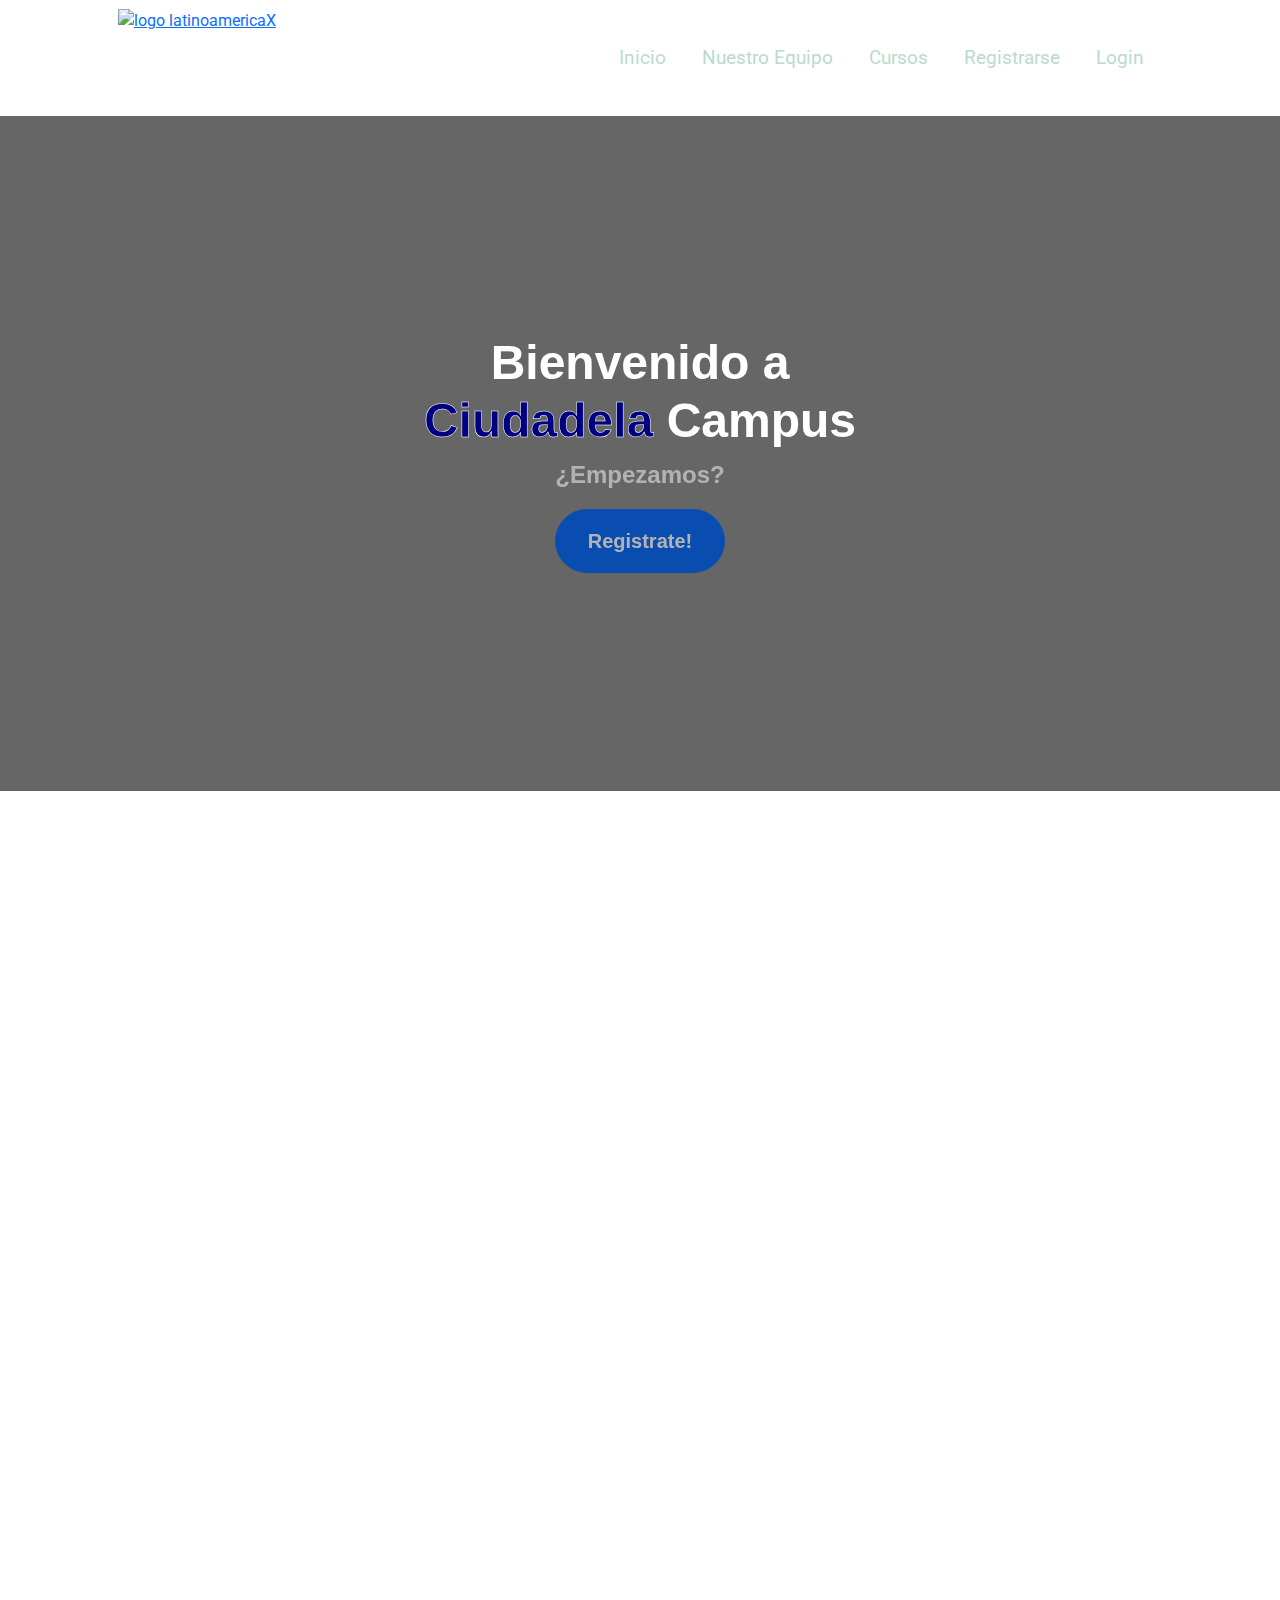
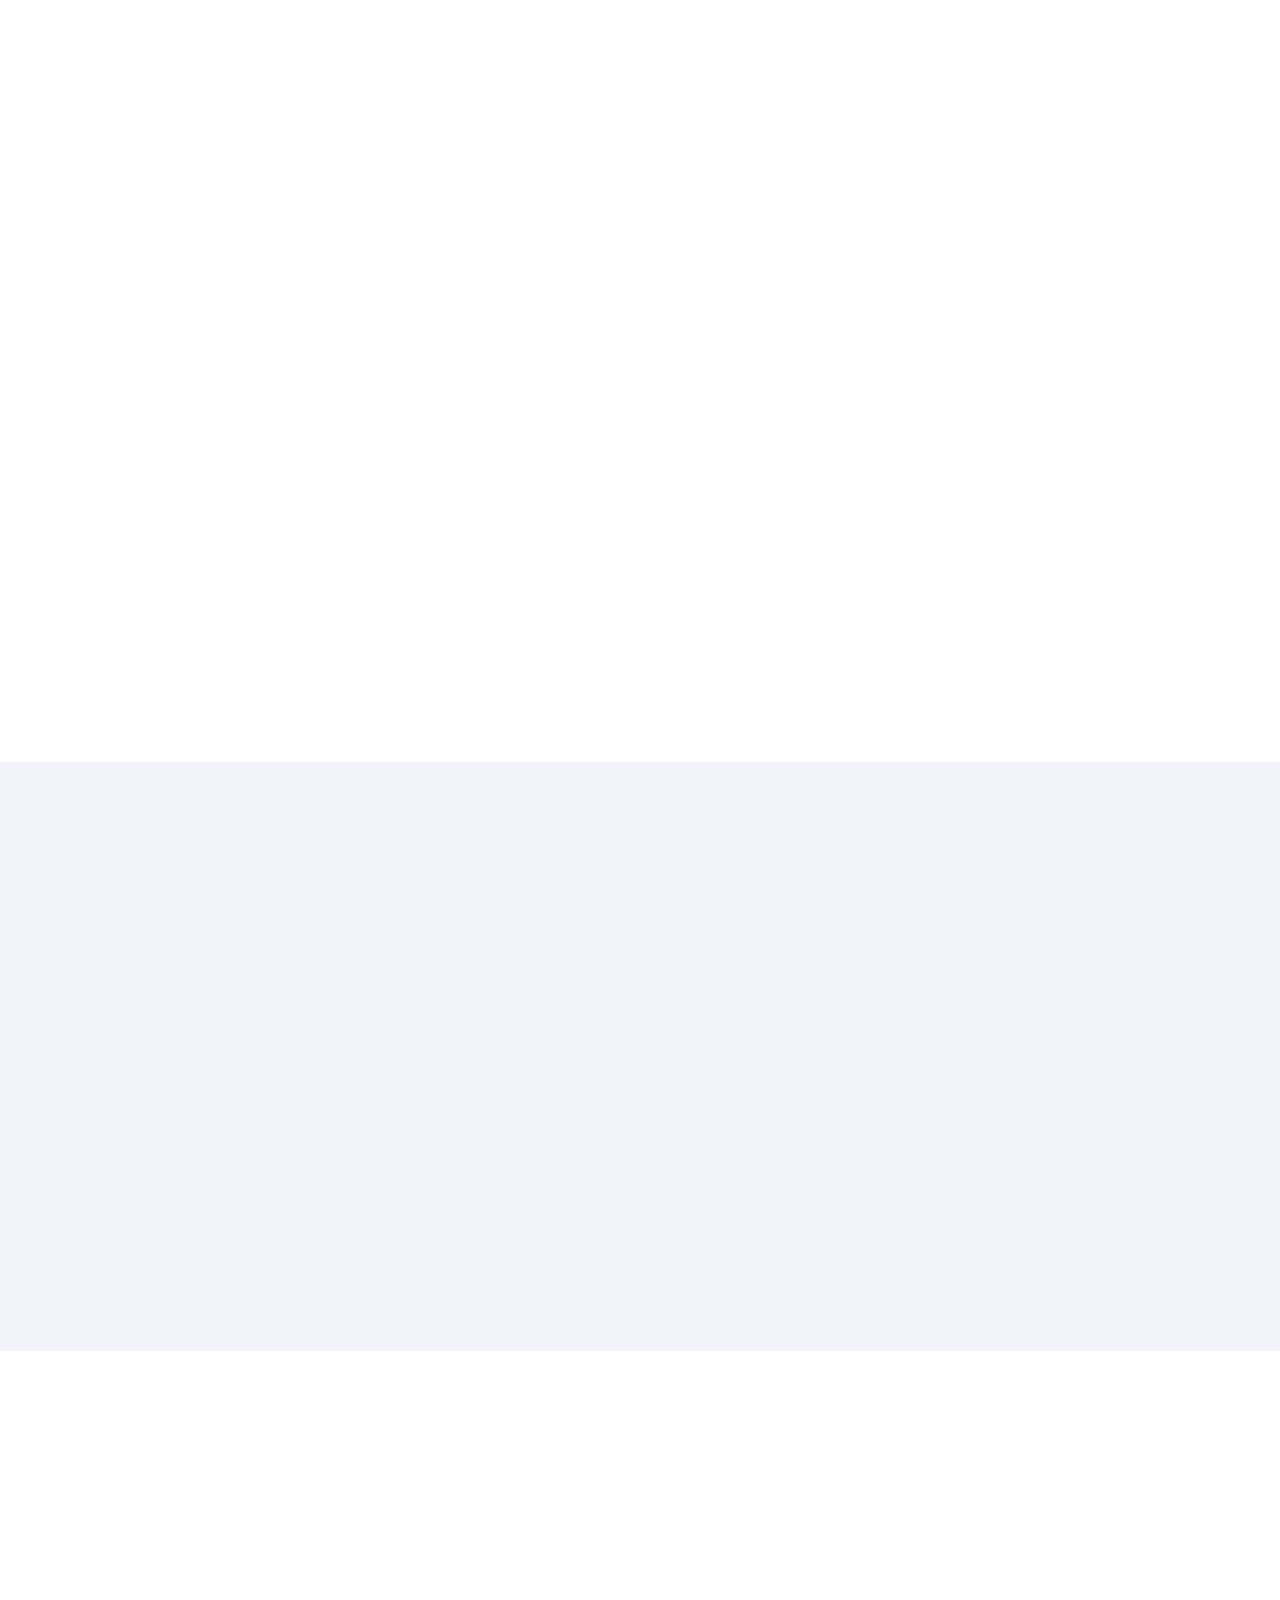
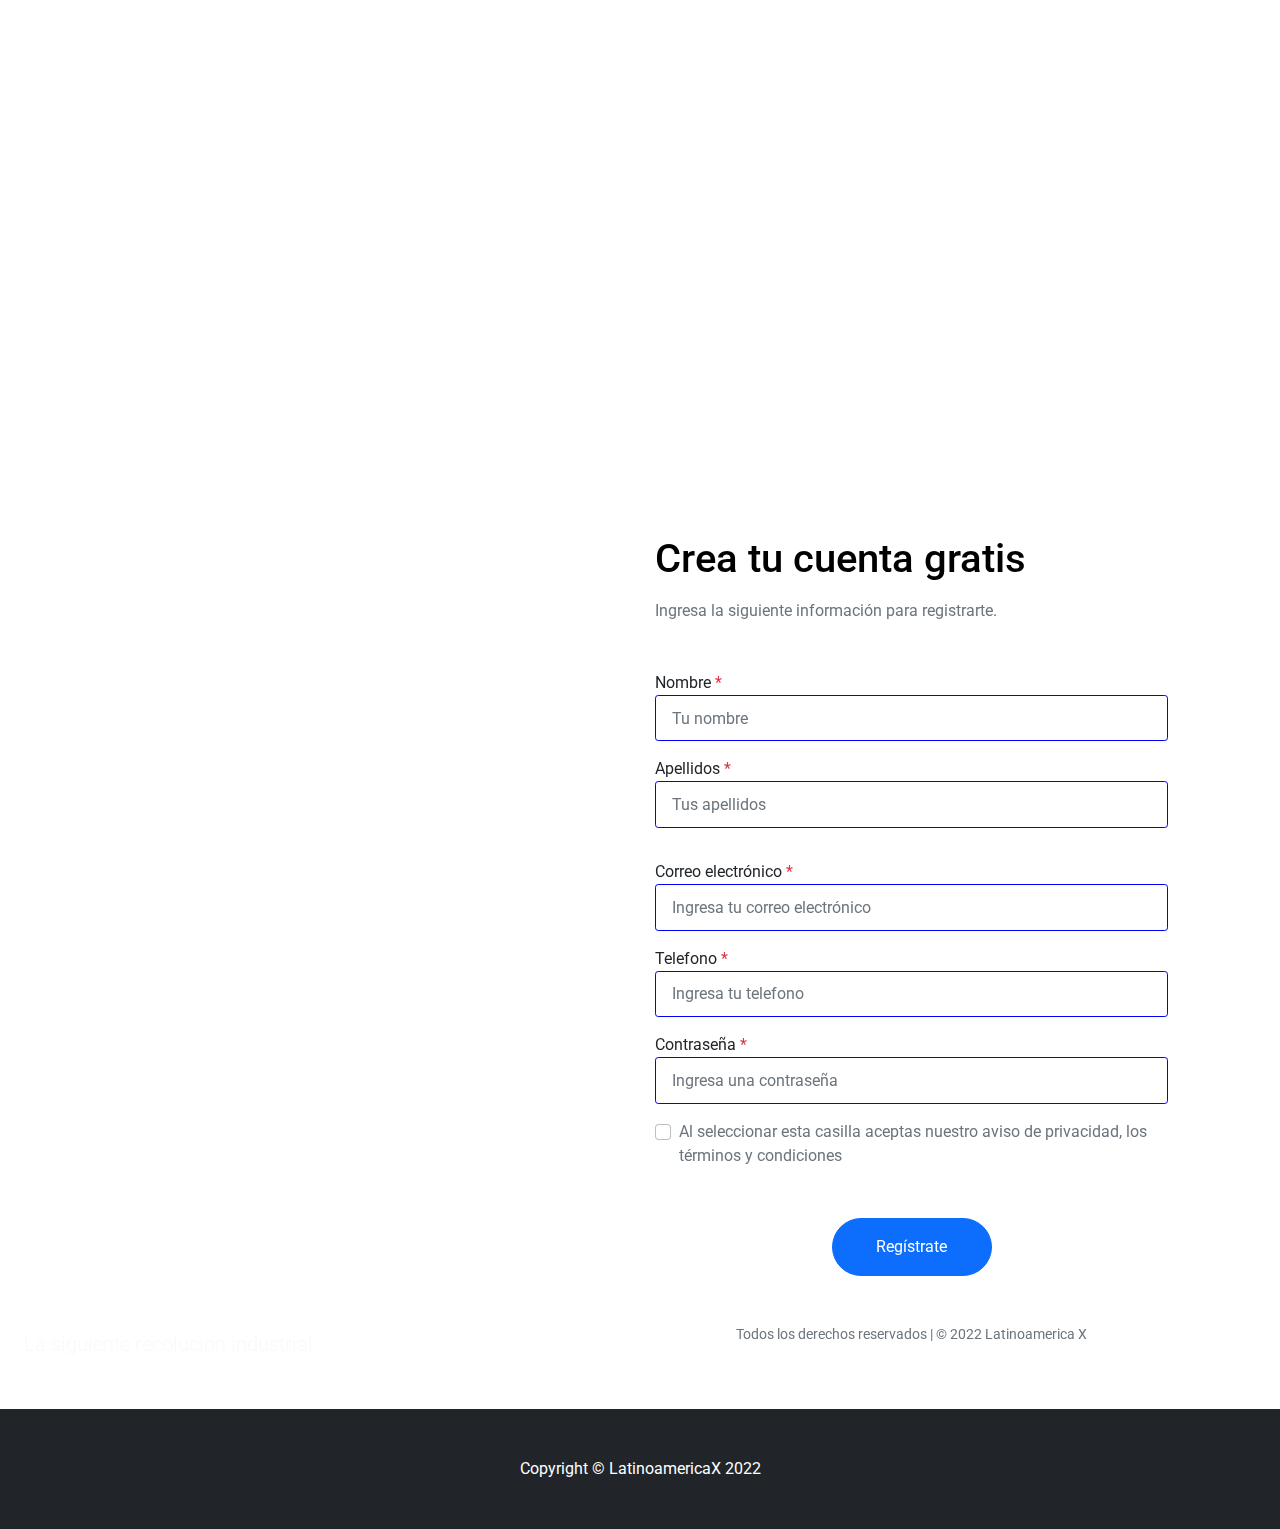
==== index.html @ e23c5c2b "Base Version" ====
<!DOCTYPE html>
<html lang="en">
    <head>
        <meta charset="utf-8" />
        <meta name="viewport" content="width=device-width, initial-scale=1, shrink-to-fit=no" />
        <meta name="description" content="" />
        <meta name="author" content="" />
        <title>Ciudadela Campus</title>
        <!-- Favicon-->
        <link rel="icon" type="image/x-icon" href="assets/favicon.ico" />
        <!-- Bootstrap icons-->
        <link href="https://cdn.jsdelivr.net/npm/bootstrap-icons@1.4.1/font/bootstrap-icons.css" rel="stylesheet" />
        <!-- Core theme CSS (includes Bootstrap)-->
        <link href="./styles.css" rel="stylesheet" />
        <link rel="preconnect" href="https://fonts.googleapis.com">
        <link rel="preconnect" href="https://fonts.gstatic.com" crossorigin>
        <link href="https://fonts.googleapis.com/css2?family=Roboto:wght@100;400;900&display=swap" rel="stylesheet">
        <link rel="stylesheet" href="https://unpkg.com/aos@next/dist/aos.css" />
    </head>
    <body>
        <!-- Responsive navbar-->
        <nav class="navbar navbar-expand-lg navbar-dark bg-light">
          <div class="container px-lg-5">
              <a class="logo" href="./index.html"><img src="./containers/assets/Portada.png" alt="logo latinoamericaX"></a>
              <button class="navbar-toggler" type="button" data-bs-toggle="collapse" data-bs-target="#navbarSupportedContent" aria-controls="navbarSupportedContent" aria-expanded="false" aria-label="Toggle navigation"><span class="navbar-toggler-icon"></span></button>
              <div class="collapse navbar-collapse" id="navbarSupportedContent">
                  <ul class="navbar-nav ms-auto mb-2 mb-lg-0">
                      <li class="nav-item"><a class="nav-link" aria-current="page" href="./index.html">Inicio</a></li>
                      <li class="nav-item"><a class="nav-link" onclick="window.location.href='index.html#equipo'">Nuestro Equipo</a></li>
                      <li class="nav-item"><a class="nav-link" onclick="window.location.href='index.html#cursos'">Cursos</a></li>
                      <li class="nav-item"><a class="nav-link" onclick="window.location.href='index.html#registro'">Registrarse</a></li>
                      
                      <li class="nav-item" ><a class="nav-link" href="./login.html">Login</a></li>
                  </ul>
              </div>
          </div>
      </nav>
        <!-- Header-->
        <header class="page-header">

            <div class="content-header">
                        <h1 class="display-5 fw-bold td">Bienvenido a <span class="color-title">Ciudadela</span> Campus</h1>
                        <p class="fs-4">¿Empezamos?</p>
                        <a class="btn btn-primary btn-lg" onclick="window.location.href='index.html#registro'">Registrate!</a>
            </div>
        </header>
        <!-- Contetn page -->
        <section id="cursos" class="cursos">

            <h1 class="title-cursos" data-aos="fade-up">NUESTROS <span class="color-title" >CURSOS</span></h1>
            <div class="container-card">

            <div class="card-main" data-aos="fade-up">
                <div class="curso-card-bootcamp">
                
                  
                </div>
                    <h2 class="card-p">Bootcamp</h2>
                    <div>
                    <p class="p-info">
                        Lorem ipsum dolor sit amet, consectetur adipisicing elit. Omnis, voluptas!
                    </p>
                    </div>
                    
                    </div>
            
            <div class="card-main" data-aos="fade-up">
                <div class="curso-card-pregrado">
                
                  
                </div>
                    <h2 class="card-p"><a href="./pregados.html">Pregrado</a></h2>
                    <p class="p-info">
                        Lorem ipsum dolor sit amet, consectetur adipisicing elit. Omnis, voluptas!
                    </p>
                </div>
                
                <div class="card-main" data-aos="fade-up">
                    <div class="curso-card-empresas">
                    
                      
                    </div>
                        <h2 class="card-p"><a href="./Empresas.html">Empresas</a></h2>
                        <p class="p-info">
                        Lorem ipsum dolor sit amet, consectetur adipisicing elit. Omnis, voluptas!
                    </p>
                    </div>

                    <div class="card-main"  data-aos="fade-up">
                        <div class="curso-card-personas">
                        
                          
                        </div>
                            <h2 class="card-p">Personas</h2>
                            <p class="p-info">
                            Lorem ipsum dolor sit amet, consectetur adipisicing elit. Omnis, voluptas!
                        </p>
                        </div>

                <div class="card-main"  data-aos="fade-up">
                    <div class="curso-card-tutoriales">
                    
                      
                    </div>
                        <h2 class="card-p">Tutoriales</h2>
                        <p class="p-info">
                        Lorem ipsum dolor sit amet, consectetur adipisicing elit. Omnis, voluptas!
                    </p>
                    </div>

                    <div class="card-main" data-aos="fade-up">
                        <div class="curso-card-gic" >
                        </div>
                            <h2 class="card-p">Global innovation Center</h2>
                            <p class="p-info">
                            Lorem ipsum dolor sit amet, consectetur adipisicing elit. Omnis, voluptas!
                        </p>
                        </div>

                        <div class="card-main" data-aos="fade-up">
                            <div class="curso-card-tours">
                            </div>
                                <h2 class="card-p">Tours 4.0</h2>
                                <p class="p-info">
                                Lorem ipsum dolor sit amet, consectetur adipisicing elit. Omnis, voluptas!
                            </p>
                            </div>

                            <div class="card-main" data-aos="fade-up">
                                <div class="curso-card-hackathon">
                                
                                  
                                </div>
                                    <h2 class="card-p">Hackathons</h2>
                                    <p class="p-info">
                                    Lorem ipsum dolor sit amet, consectetur adipisicing elit. Omnis, voluptas!
                                </p>
                                </div>

                      
            </div>

        </section>
        <!-- Nuestro equipo -->
      <section id="equipo"  class="nuestro-equipo" id="equipo">
        <div class="contenedor">
          <div class="titulo-seccion" data-aos="fade-up">
            <h2 >Nuestro equipo</h2>
            <p>Personas expertas y apasionadas por lo que hacen</p>
          </div>
          <div class="equipo">

            <div class="persona-equipo" data-aos="fade-up">
              <div class="foto">
                <img src="https://mymodernmet.com/wp/wp-content/uploads/2021/01/morphy-me-celebrity-face-mashups-15.jpg" alt="Persona">
              </div>
              <div class="texto">
                <h3>Raúl Gonzalez</h3>
                <h4>Docente en Diseño Gráfico</h4>
                <p>Lorem ipsum dolor sit amet, consectetur adipisicing elit. Animi, nobis.</p>
              </div>
            </div>

            <div class="persona-equipo" data-aos="fade-up">
              <div class="foto">
                <img src="https://mymodernmet.com/wp/wp-content/uploads/2021/01/morphy-me-celebrity-face-mashups-15.jpg" alt="Persona">
              </div>
              <div class="texto">
                <h3>Paul Ramirez</h3>
                <h4>Docente en desarrollo web</h4>
                <p>Lorem ipsum dolor sit amet, consectetur adipisicing elit. Animi, nobis.</p>
              </div>
            </div>

            <div class="persona-equipo" data-aos="fade-up" >
              <div class="foto">
                <img src="https://mymodernmet.com/wp/wp-content/uploads/2021/01/morphy-me-celebrity-face-mashups-15.jpg" alt="Persona">
              </div>
              <div class="texto">
                <h3>María Castro</h3>
                <h4>Docente Publicista</h4>
                <p>Lorem ipsum dolor sit amet, consectetur adipisicing elit. Animi, nobis.</p>
              </div>
            </div>

          </div>
        </div>
      </section>


    
     <!-- Seccion Información extra -->
     <section data-aos="fade-up" class="info-extra">
        <div class="contenedor cont-info">
          <div class="info">

            <div class="contenido-info">
              <div class="icono-info">
                <i class="fa fa-paint-brush" aria-hidden="true"></i>
              </div>
              <div class="texto-info">
                <h4>La <span class="color-title">enseñanza</span> es nuestra <span class="color-title">Arma</span></h4>
                <p>Lorem ipsum dolor sit amet, consectetur adipisicing elit. Accusantium, assumenda.</p>
              </div>
            </div>

            <div class="contenido-info">
              <div class="icono-info">
                <i class="fa fa-desktop" aria-hidden="true"></i>
              </div>
              <div class="texto-info">
                <h4>Formamos</h4>
                <p>Lorem ipsum dolor sit amet, consectetur adipisicing elit. Accusantium, assumenda.</p>
              </div>
            </div>

          </div>
          <div class="foto-inf-extra">
          </div>
        </div>
      </section>
      <section class="formulario-x" id="registro">
      <div class="row no-gutters bg-darks">
        <div class="col-xl-5 col-lg-12 register-bg">
         <div class="position-absolute testiomonial p-4">
             <p class="lead text-light">La siguiente recolucion industrial</p>
         </div>
        </div>
        <div class="col-xl-7 col-lg-12 d-flex">
             <div class="container align-self-center p-6 register-cont">
                 <h1 class="font-weight-bold mb-3">Crea tu cuenta gratis</h1>
                
                 <p class="text-muted mb-5">Ingresa la siguiente información para registrarte.</p>

                 <form class="registro">
                     <div class="form-group mb-3">
                         <div class="form-group mb-3">
                             <label class="font-weight-bold">Nombre <span class="text-danger">*</span></label>
                             <input type="text" class="form-control" placeholder="Tu nombre">
                         </div>
                         <div class="form-group mb-3">
                             <label class="font-weight-bold">Apellidos <span class="text-danger">*</span></label>
                             <input type="text" class="form-control" placeholder="Tus apellidos">
                         </div>
                     </div>
                     <div class="form-group mb-3">
                         <label class="font-weight-bold">Correo electrónico <span class="text-danger">*</span></label>
                         <input type="email" class="form-control" placeholder="Ingresa tu correo electrónico">
                         
                     </div>
                     <div class="form-group mb-3">
                         <label class="font-weight-bold">Telefono <span class="text-danger">*</span></label>
                         <input class="form-control" placeholder="Ingresa tu telefono">
                     </div>
                     <div class="form-group mb-3">
                         <label class="font-weight-bold">Contraseña <span class="text-danger">*</span></label>
                         <input type="password" class="form-control" placeholder="Ingresa una contraseña">
                     </div>
                     <div class="form-group mb-5">
                         <div class="form-check">
                             <input class="form-check-input" type="checkbox">
                             <label class="form-check-label text-muted">Al seleccionar esta casilla aceptas nuestro aviso de privacidad, los términos y condiciones</label>
                         </div>
                     </div>
                     <button class="btn btn-primary width-100">Regístrate</button>
                 </form>
                 <small class="d-inline-block text-muted mt-5 derechos">Todos los derechos reservados | © 2022 Latinoamerica X</small>
             </div>
        </div>
    </div>
</section>

 <!-- Optional JavaScript -->
 <!-- jQuery first, then Popper.js, then Bootstrap JS -->
 <script src="https://code.jquery.com/jquery-3.2.1.slim.min.js" integrity="sha384-KJ3o2DKtIkvYIK3UENzmM7KCkRr/rE9/Qpg6aAZGJwFDMVNA/GpGFF93hXpG5KkN" crossorigin="anonymous"></script>
 <script src="https://cdnjs.cloudflare.com/ajax/libs/popper.js/1.12.9/umd/popper.min.js" integrity="sha384-ApNbgh9B+Y1QKtv3Rn7W3mgPxhU9K/ScQsAP7hUibX39j7fakFPskvXusvfa0b4Q" crossorigin="anonymous"></script>
 <script src="https://maxcdn.bootstrapcdn.com/bootstrap/4.0.0/js/bootstrap.min.js" integrity="sha384-JZR6Spejh4U02d8jOt6vLEHfe/JQGiRRSQQxSfFWpi1MquVdAyjUar5+76PVCmYl" crossorigin="anonymous"></script>




        <section>
        <!-- -------------- -->
        <!-- Footer-->
        <footer class="py-5 bg-dark">
            <div class="container"><p class="m-0 text-center text-white">Copyright &copy; LatinoamericaX 2022</p></div>
        </footer>
        <!-- Bootstrap core JS-->
        <script src="https://cdn.jsdelivr.net/npm/bootstrap@5.1.3/dist/js/bootstrap.bundle.min.js"></script>
        <!-- Core theme JS-->
        <script src="./scripts.js"></script>
        <script src="https://unpkg.com/aos@next/dist/aos.js"></script>
        <script>
            AOS.init();
         </script>
         <script src="./index.js"></script>
        </section>
        <script src="modal.js"></script>
        <script>
            function maximo(campo,limite){
            if(campo.value.length>=limite){
            campo.value=campo.value.substring(0,limite);
            alert("maximo de caracteres permitidos");
             }
            }
            </script>
    </body>
</html>
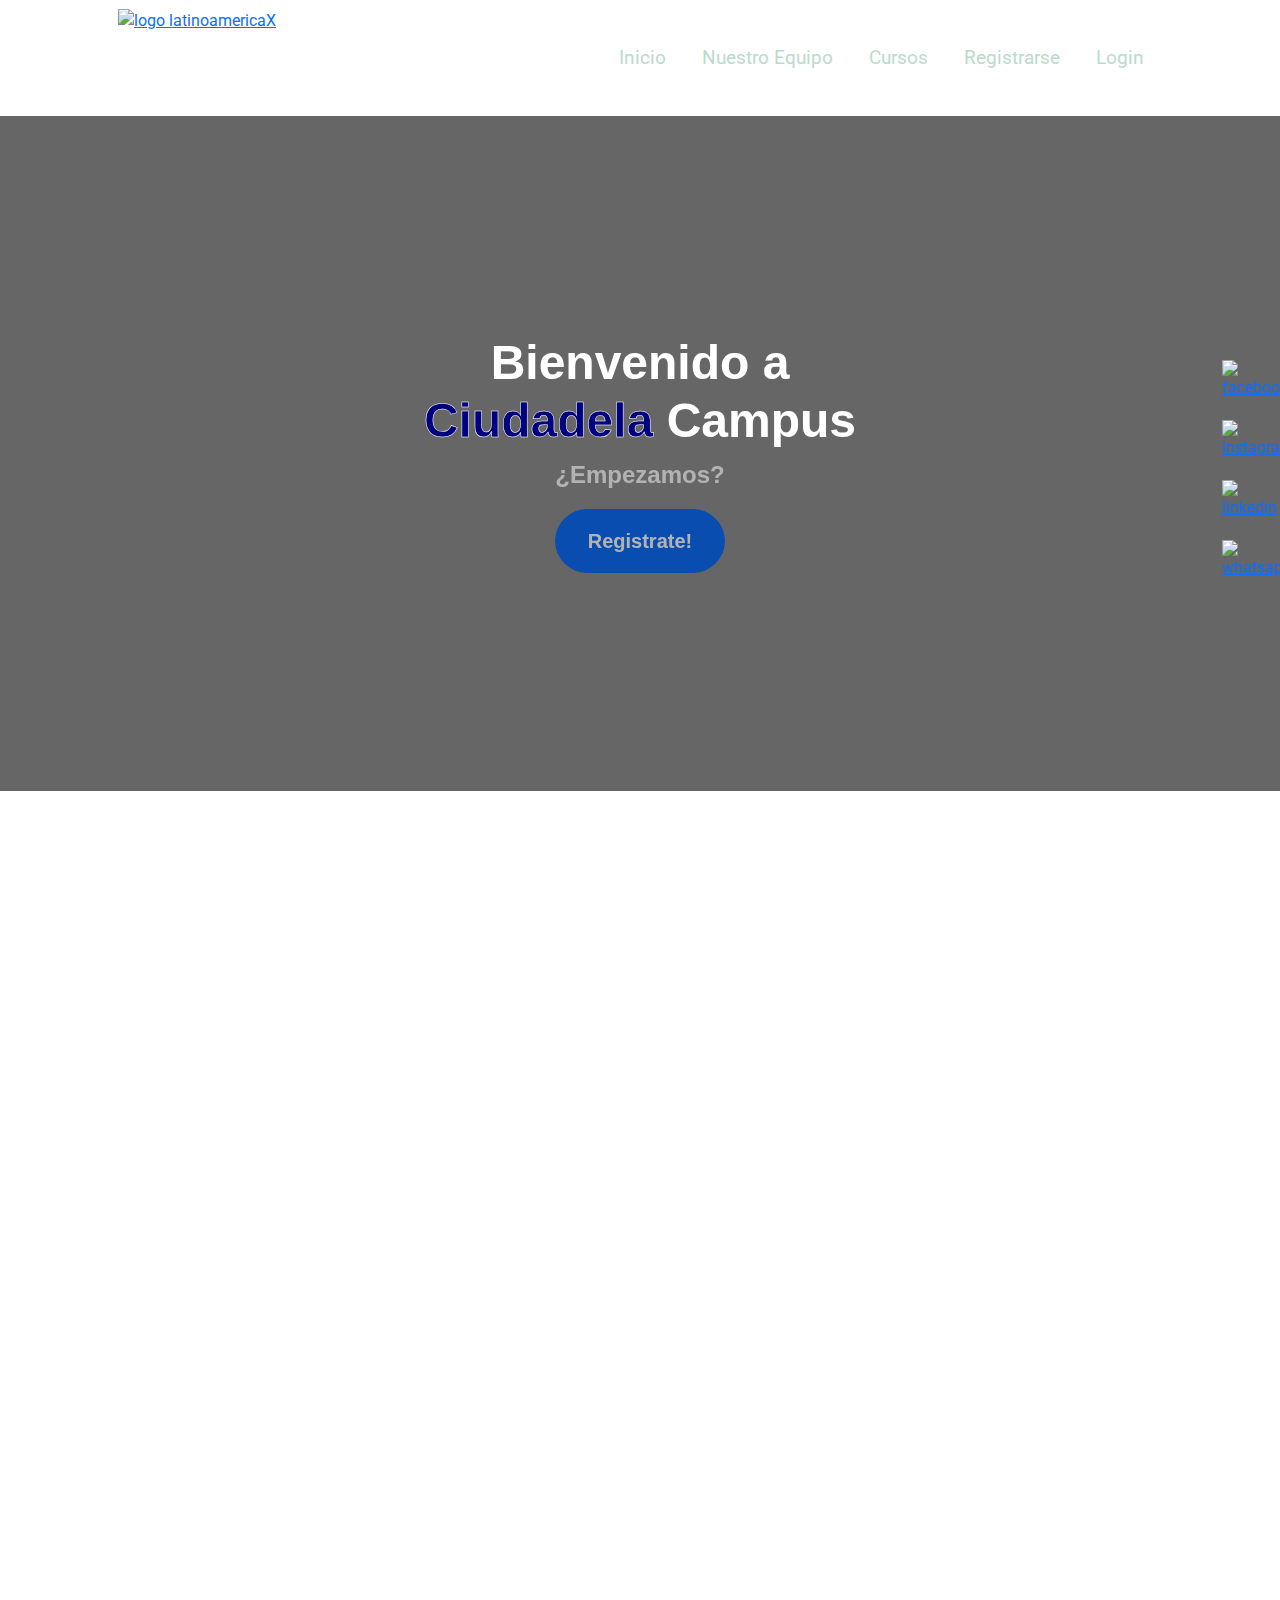
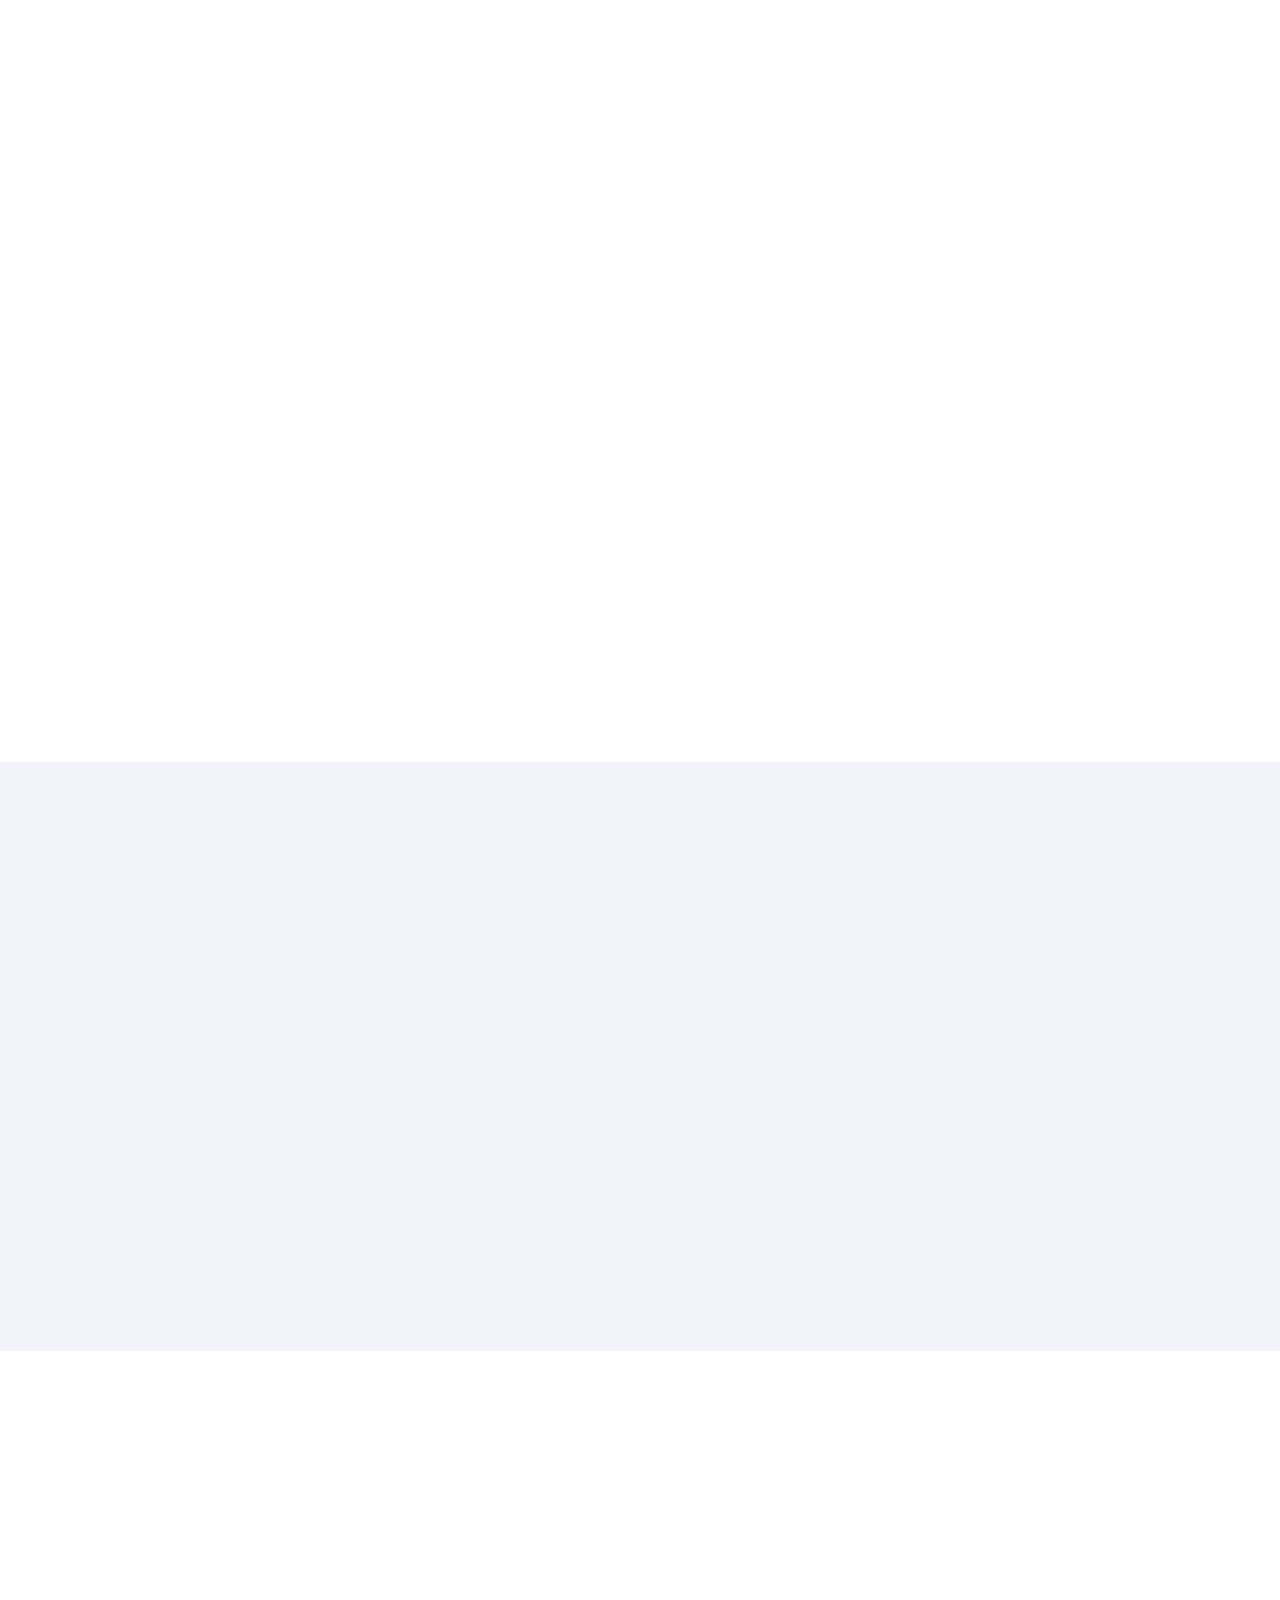
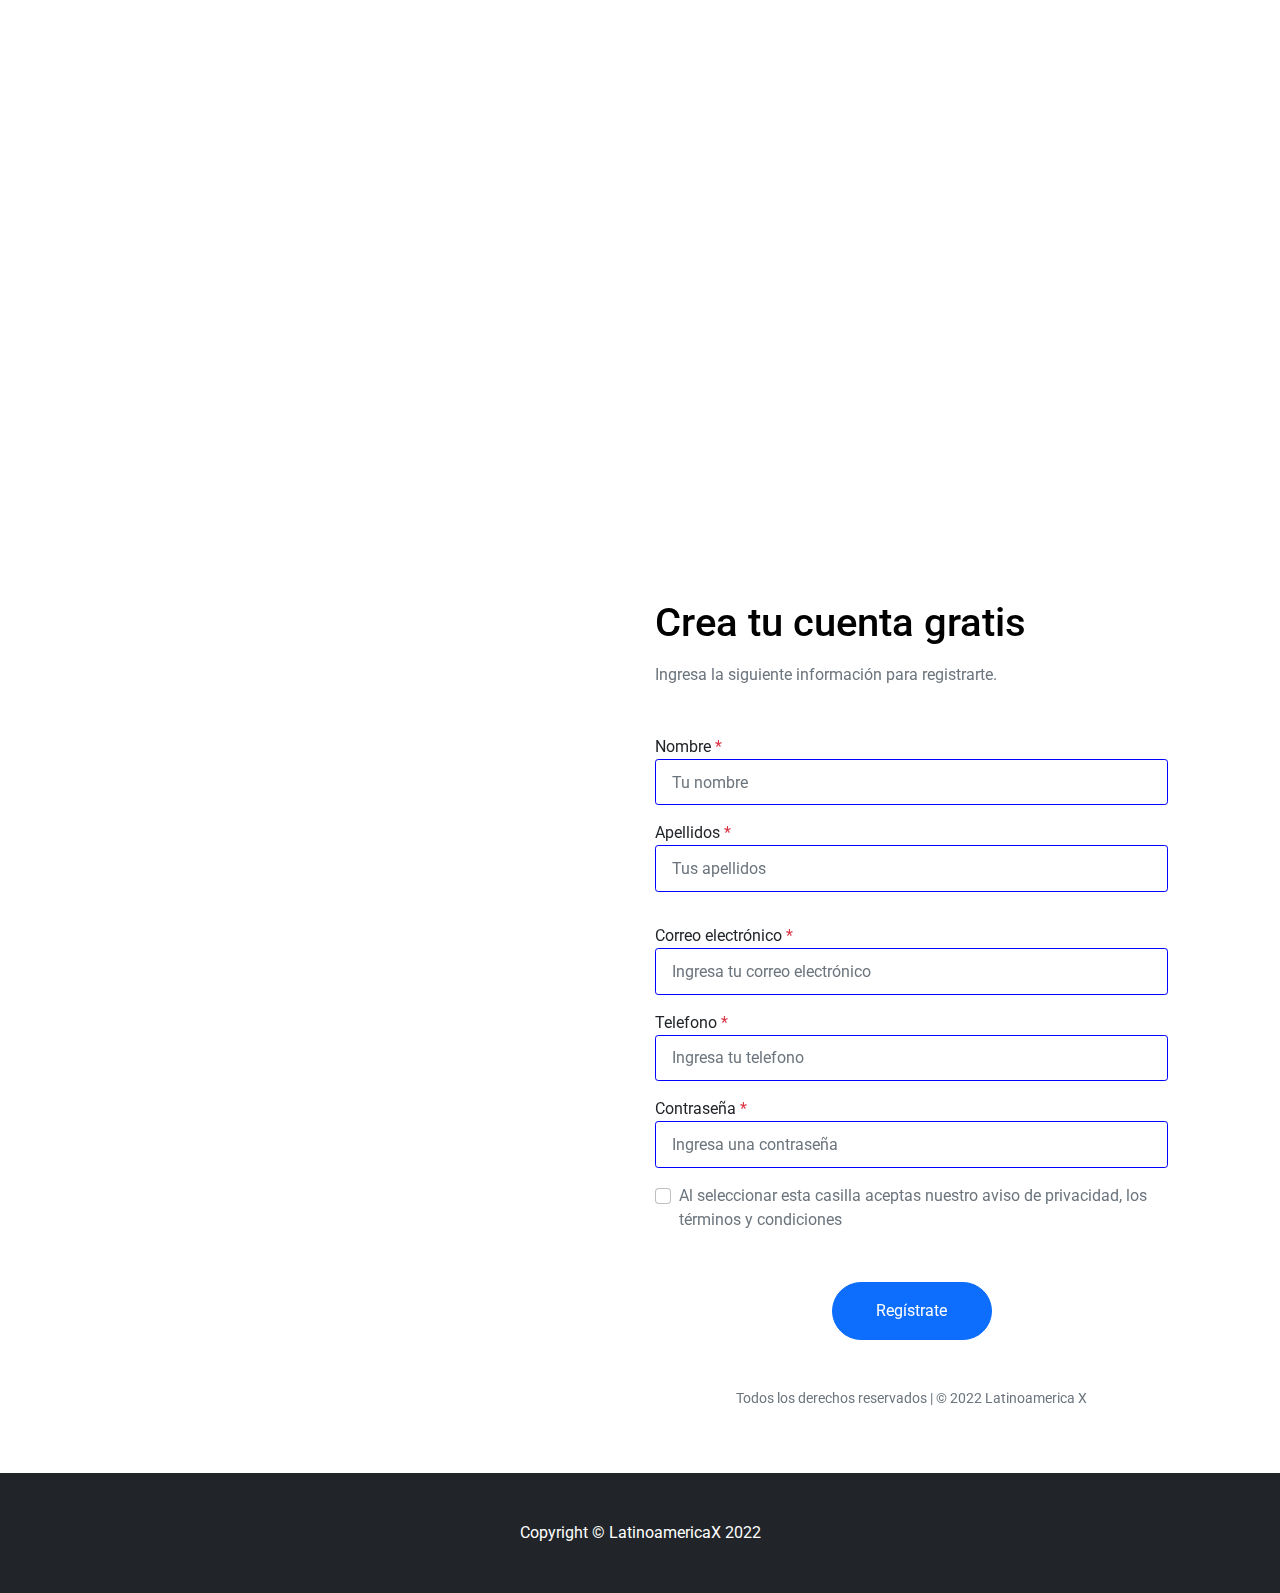
==== commit 05d7dae9: "PreNode" ====
--- a/index.html
+++ b/index.html
@@ -26,9 +26,9 @@
               <div class="collapse navbar-collapse" id="navbarSupportedContent">
                   <ul class="navbar-nav ms-auto mb-2 mb-lg-0">
                       <li class="nav-item"><a class="nav-link" aria-current="page" href="./index.html">Inicio</a></li>
-                      <li class="nav-item"><a class="nav-link" onclick="window.location.href='index.html#equipo'">Nuestro Equipo</a></li>
-                      <li class="nav-item"><a class="nav-link" onclick="window.location.href='index.html#cursos'">Cursos</a></li>
-                      <li class="nav-item"><a class="nav-link" onclick="window.location.href='index.html#registro'">Registrarse</a></li>
+                      <li class="nav-item"><a class="nav-link" href="#equipo">Nuestro Equipo</a></li>
+                      <li class="nav-item"><a class="nav-link" href="#cursos">Cursos</a></li>
+                      <li class="nav-item"><a class="nav-link" href="#registro">Registrarse</a></li>
                       
                       <li class="nav-item" ><a class="nav-link" href="./login.html">Login</a></li>
                   </ul>
@@ -41,7 +41,7 @@
             <div class="content-header">
                         <h1 class="display-5 fw-bold td">Bienvenido a <span class="color-title">Ciudadela</span> Campus</h1>
                         <p class="fs-4">¿Empezamos?</p>
-                        <a class="btn btn-primary btn-lg" onclick="window.location.href='index.html#registro'">Registrate!</a>
+                        <a class="btn btn-primary btn-lg " onclick="window.location.href='index.html#registro'">Registrate!</a>
             </div>
         </header>
         <!-- Contetn page -->
@@ -186,7 +186,16 @@
           </div>
         </div>
       </section>
-
+      <div class="container-redes">
+        <!-- (p>lorem)*20 (código a usar si tienes instalada la extensión emmet)-->
+      </div>
+    
+      <div class="social">
+        <a href="#"><img src="./containers/assets/facebook.png" alt="facebook"></a>
+        <a href="#"><img src="./containers/assets/instagram.png" alt="instagram"></a>
+        <a href="#"><img src="./containers/assets/linkedin.png" alt="linkedin"></a>
+        <a href="#"><img src="./containers/assets/whatsapp.png" alt="whatsapp"></a>
+      </div>
 
     
      <!-- Seccion Información extra -->
@@ -222,9 +231,7 @@
       <section class="formulario-x" id="registro">
       <div class="row no-gutters bg-darks">
         <div class="col-xl-5 col-lg-12 register-bg">
-         <div class="position-absolute testiomonial p-4">
-             <p class="lead text-light">La siguiente recolucion industrial</p>
-         </div>
+
         </div>
         <div class="col-xl-7 col-lg-12 d-flex">
              <div class="container align-self-center p-6 register-cont">
